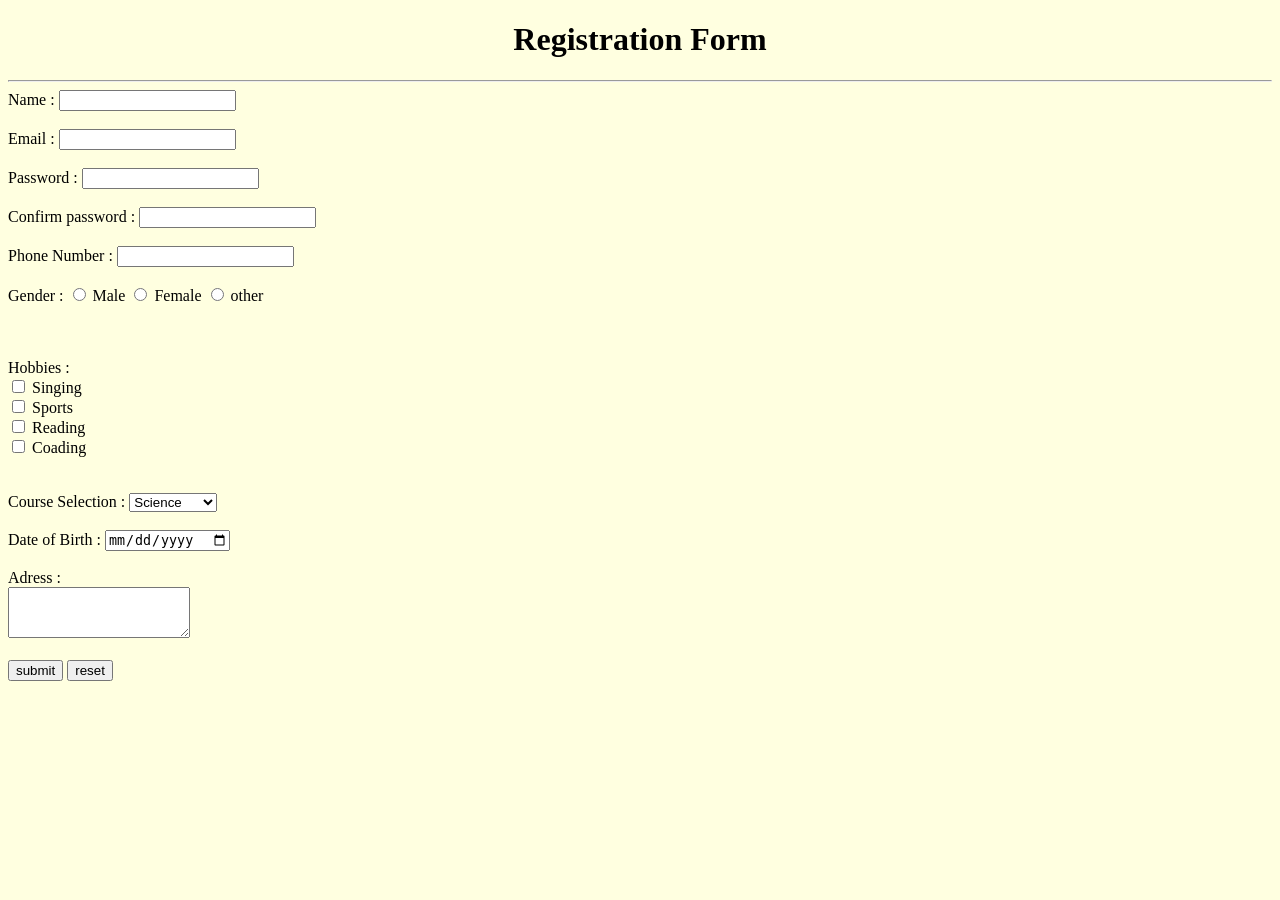
==== registration.html @ b5f4676c "Add files via upload" ====
<!DOCTYPE html>
<html>

<head>
  <title>My Website</title>
</head>
<center>
  <h1> Registration Form</h1>
</center>
<hr>

<body bgcolor="lightyellow">
  <form>
    Name : <input type="text" name="name"><br><br>
    Email : <input type="email"><br><br>
    Password : <input type="password" minlength="6"><br><br>
    Confirm password : <input type="password" minlength="6"><br><br>
    Phone Number : <input type="number" minlength="10"><br><br>
    Gender : <input type="radio" name="Gender"> Male <input type="radio" name="Gender"> Female <input type="radio" name="Gender"> other <br><br>
    <br><br>
    Hobbies : <br>
    <input type="checkbox"> Singing<BR>
    <input type="checkbox"> Sports<br>
    <input type="checkbox"> Reading<br>
    <input type="checkbox"> Coading<br>
    <br><br>
    Course Selection :
    <select>
      <option> Science</option>
      <option> Commerce</option>
      <option> Arts </option>
    </select>
    <br><br>
    Date of Birth : <input type="date"><br><br>
    Adress : <br><textarea rows="3" cols="`80"></textarea> <br><br>
    <input type="submit" value="submit"> <input type="reset" value="reset">
  </form>
</body>

</html>
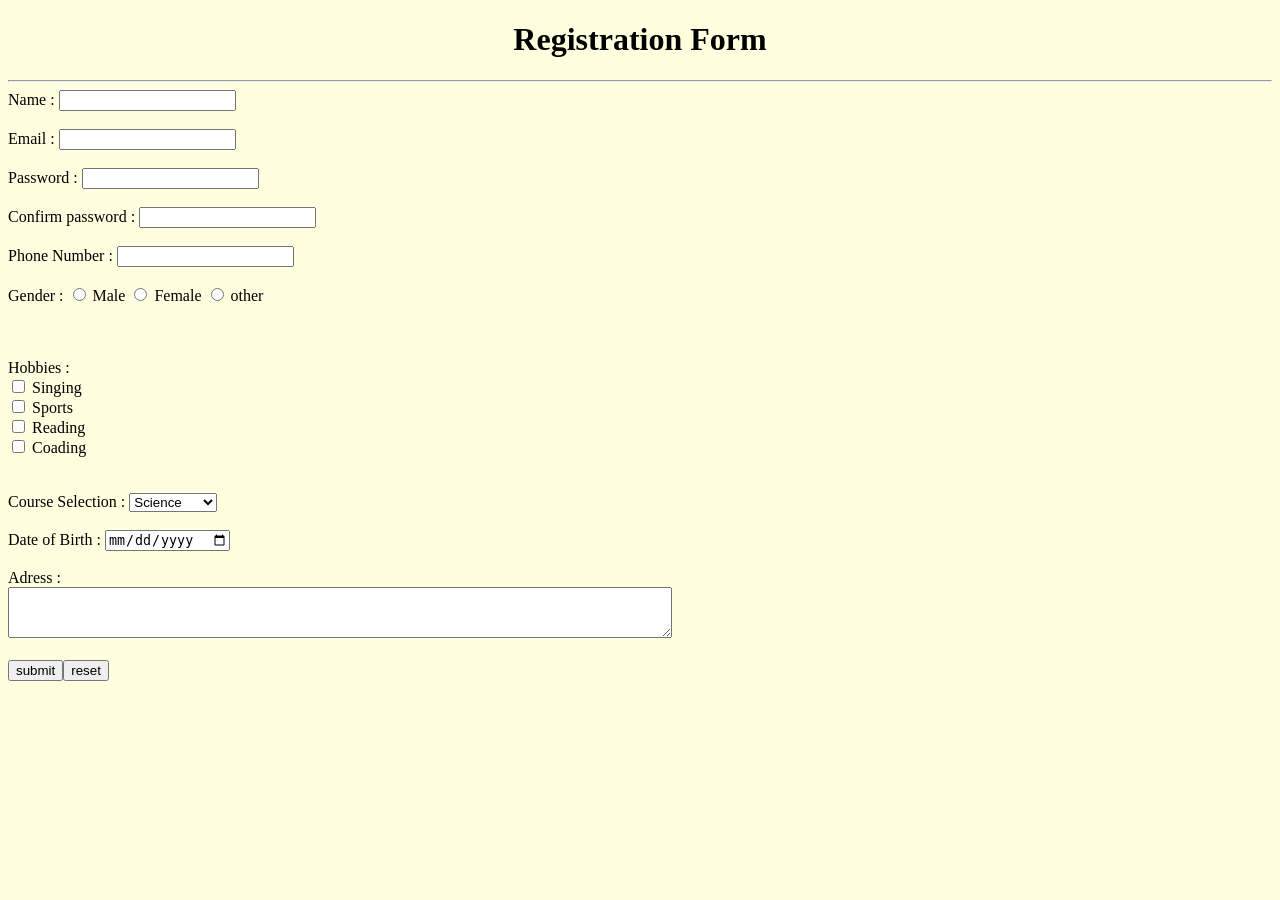
==== commit 9554882c: "Add files via upload" ====
--- a/registration.html
+++ b/registration.html
@@ -10,12 +10,12 @@
 <hr>
 
 <body bgcolor="lightyellow">
-  <form>
+  <form action="index2.html">
     Name : <input type="text" name="name"><br><br>
     Email : <input type="email"><br><br>
     Password : <input type="password" minlength="6"><br><br>
     Confirm password : <input type="password" minlength="6"><br><br>
-    Phone Number : <input type="number" minlength="10"><br><br>
+    Phone Number : <input type="tel" maxlength="10"><br><br>
     Gender : <input type="radio" name="Gender"> Male <input type="radio" name="Gender"> Female <input type="radio" name="Gender"> other <br><br>
     <br><br>
     Hobbies : <br>
@@ -32,8 +32,8 @@
     </select>
     <br><br>
     Date of Birth : <input type="date"><br><br>
-    Adress : <br><textarea rows="3" cols="`80"></textarea> <br><br>
-    <input type="submit" value="submit"> <input type="reset" value="reset">
+    Adress : <br><textarea rows="3" cols="80"></textarea> <br><br>
+    <input type="submit" value="submit"><input type="reset" value="reset">
   </form>
 </body>
 
